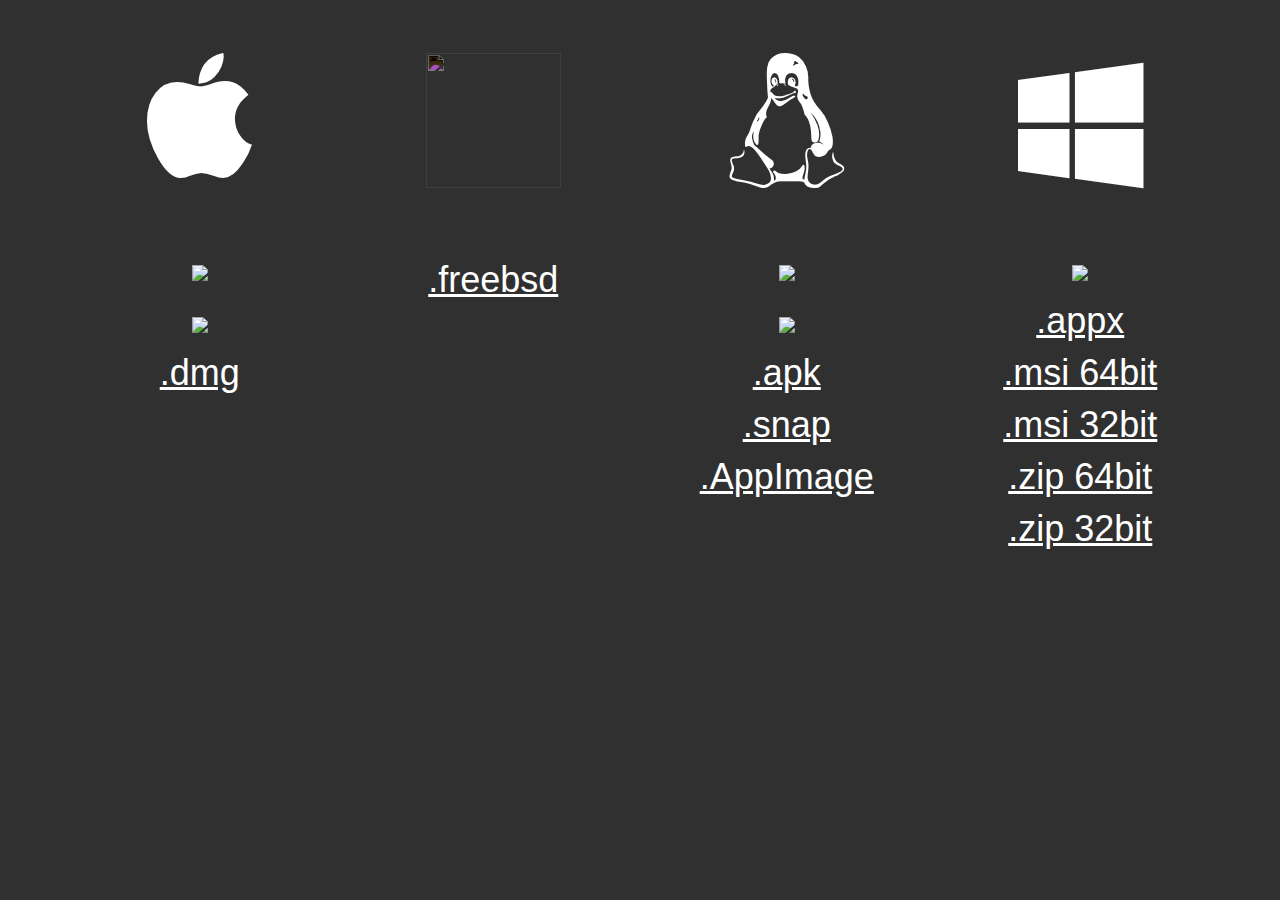
==== app-download.html @ 75221b00 "BackUp" ====
<!--
  ~ HKNBP_Core is free software: you can redistribute it and/or modify
  ~ it under the terms of the GNU General Public License as published by
  ~ the Free Software Foundation, either version 3 of the License, or
  ~ (at your option) any later version.
  ~
  ~ HKNBP_Core is distributed in the hope that it will be useful,
  ~ MERCHANTABILITY or FITNESS FOR A PARTICULAR PURPOSE.  See the
  ~ GNU General Public License for more details.
  ~
  ~ You should have received a copy of the GNU General Public License
  ~ along with HKNBP_Core.  If not, see <https://www.gnu.org/licenses/>.
  -->

<!--
  ~ HKNBP_Core is free software: you can redistribute it and/or modify
  ~ it under the terms of the GNU General Public License as published by
  ~ the Free Software Foundation, either version 3 of the License, or
  ~ (at your option) any later version.
  ~
  ~ HKNBP_Core is distributed in the hope that it will be useful,
  ~ MERCHANTABILITY or FITNESS FOR A PARTICULAR PURPOSE.  See the
  ~ GNU General Public License for more details.
  ~
  ~ You should have received a copy of the GNU General Public License
  ~ along with HKNBP_Core.  If not, see <https://www.gnu.org/licenses/>.
  -->

<!DOCTYPE html>
<html>
<head>
    <meta charset="UTF-8">
    <title>App Download</title>
    <style>
        body {
            background:#303030;
            color: #FFF;
            font-size:5vh;
            font-family: 'Helvetica Neue', Helvetica, Arial, sans-serif;
            padding:1em;
        }

        /* Scroll Bar 效果*/
        /* width & height */
        ::-webkit-scrollbar {
          width: .7vh; height: .7vh;
        }
        /* Track */
        ::-webkit-scrollbar-track {
          background: #303030;
        }
        /* Handle */
        ::-webkit-scrollbar-thumb {
          background: #777777;
        }
        /* Handle on hover */
        ::-webkit-scrollbar-thumb:hover {
          background: #DDDDDD;
        }

        @font-face {
          font-family: 'fontello';
          src: url('./font/fontello.eot?23602108');
          src: url('./font/fontello.eot?23602108#iefix') format('embedded-opentype'),
          url('./font/fontello.woff?23602108') format('woff'),
          url('./font/fontello.ttf?23602108') format('truetype'),
          url('./font/fontello.svg?23602108#fontello') format('svg');
          font-weight: normal;
          font-style: normal;
        }
        i.icon-font{
          font-family: "fontello";
          font-style: normal;
          font-weight: normal;
          speak: none;

          display: inline-block;
          text-decoration: inherit;
          width: 1em;
          text-align: center;
          /* opacity: .8; */

          /* For safety - reset parent styles, that can break glyph codes*/
          font-variant: normal;
          text-transform: none;

          /* fix buttons height, for twitter bootstrap */
          //line-height: 1em;

          /* You can be more comfortable with increased icons size */
          font-size: 100%;

          /* Font smoothing. That was taken from TWBS */
          -webkit-font-smoothing: antialiased;
          -moz-osx-font-smoothing: grayscale;

          /* Uncomment for 3D effect */
          /* text-shadow: .1vh .1vh .1vh rgba(127, 127, 127, 0.3); */
        }

        div{
            text-align:center;
        }

        .wrapper {
            display: flex;
        }

        .wrapper > div {
            flex: 1;
        }

        .wrapper div a{
            color: #FFF;
            font-size: 4vh;
        }

        .wrapper div img{
            width:30vh;
        }
    </style>
</head>
<body>
    <div class="wrapper">
        <div>
            <i class="icon-font" style="font-size:15vh;">&#xf179;</i>
            <br><br>
            <a target="_blank" href="https://snapcraft.io/hknbp"><img src="https://developer.apple.com/app-store/marketing/guidelines/images/badge-download-on-the-app-store.svg"/></a><br>
            <a target="_blank" href="https://snapcraft.io/hknbp"><img src="https://developer.apple.com/app-store/marketing/guidelines/images/badge-download-on-the-mac-app-store.svg"/></a><br>
            <a target="_blank" href="https://drive.google.com/file/d/1L09R3he8BI5S6MuC0-TyeabhqX-KpxOv/view?usp=sharing">.dmg</a><br>
        </div>
        <div>
            <img style="width:15vh;height:15vh;filter:invert(100%);" src="https://www.pinclipart.com/picdir/big/40-405018_devil-clipart-freebsd-freebsd-icon-png-download.png"/>
            <br><br>
            <a target="_blank" href="https://drive.google.com/file/d/1vNXvAGPp_fRzb7_Xjy7SSZ4huqknBzw5/view?usp=sharing">.freebsd</a><br>
        </div>
        <div>
            <i class="icon-font" style="font-size:15vh;">&#xf17c;</i>
            <br><br>
            <a target="_blank" href="https://snapcraft.io/hknbp"><img src="https://play.google.com/intl/en_us/badges/images/badge_new.png"/></a><br>
            <a target="_blank" href="https://snapcraft.io/hknbp"><img src="https://github.com/snapcore/snap-store-badges/blob/master/EN/%5BEN%5D-snap-store-white@2x.png?raw=true"/></a><br>
            <a target="_blank" href="https://drive.google.com/file/d/1HfhFBHNIRyXYtQF9falwGsguXLY1H-5S/view?usp=sharing">.apk</a><br>
            <a target="_blank" href="https://drive.google.com/file/d/12XyatU0SUtJaQgZf9Eer6cFleHGWDcji/view?usp=sharing">.snap</a><br>
            <a target="_blank" href="https://drive.google.com/file/d/1B1IbKBil3GQKmRczVeWHMMltUh3JCsaz/view?usp=sharing">.AppImage</a><br>
        </div>
        <div>
            <i class="icon-font" style="font-size:15vh;">&#xf17a;</i>
            <br><br>
            <a target="_blank" href="https://snapcraft.io/hknbp"><img src="https://www.wagnerequipment.com/wp-content/uploads/2016/09/windows-phone-badge.png"/></a><br>
            <a target="_blank" href="https://drive.google.com/file/d/1L09R3he8BI5S6MuC0-TyeabhqX-KpxOv/view?usp=sharing">.appx</a><br>
            <a target="_blank" href="https://drive.google.com/file/d/1W1RXwGclPQUj613mQXoM8ZlW9rs6_jN1/view?usp=sharing">.msi 64bit</a><br>
            <a target="_blank" href="https://drive.google.com/file/d/1-gykB4FCJuFPmtjAZVOOViTWMbsbRFcA/view?usp=sharing">.msi 32bit</a><br>
            <a target="_blank" href="https://drive.google.com/file/d/1W1RXwGclPQUj613mQXoM8ZlW9rs6_jN1/view?usp=sharing">.zip 64bit</a><br>
            <a target="_blank" href="https://drive.google.com/file/d/1-gykB4FCJuFPmtjAZVOOViTWMbsbRFcA/view?usp=sharing">.zip 32bit</a><br>
        </div>
    </div>
</body>
</html>
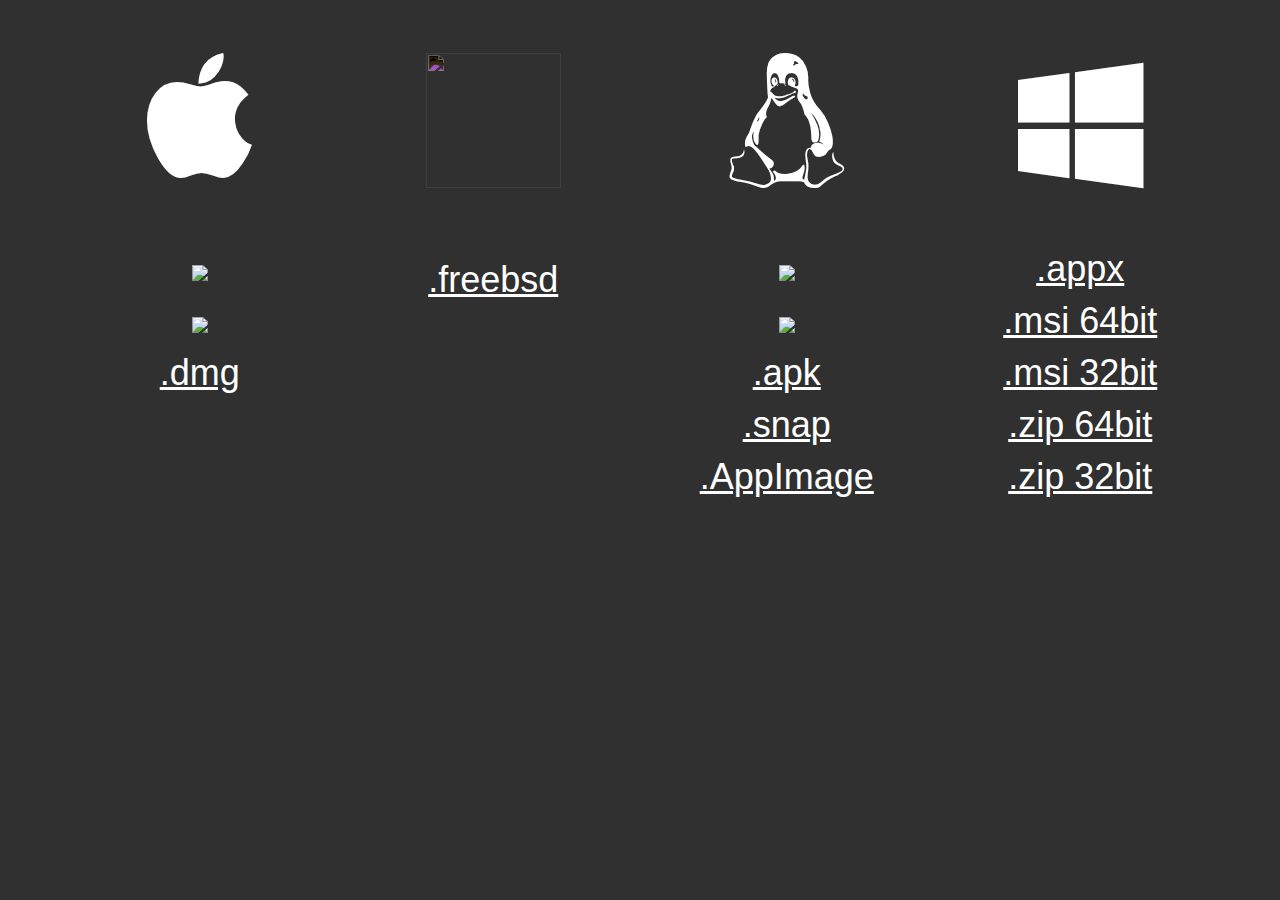
==== commit 9349a4f2: "test" ====
--- a/app-download.html
+++ b/app-download.html
@@ -146,7 +146,7 @@
         <div>
             <i class="icon-font" style="font-size:15vh;">&#xf17a;</i>
             <br><br>
-            <a target="_blank" href="https://snapcraft.io/hknbp"><img src="https://www.wagnerequipment.com/wp-content/uploads/2016/09/windows-phone-badge.png"/></a><br>
+            <!--<a target="_blank" href="https://snapcraft.io/hknbp"><img src="https://www.wagnerequipment.com/wp-content/uploads/2016/09/windows-phone-badge.png"/></a><br>-->
             <a target="_blank" href="https://drive.google.com/file/d/1L09R3he8BI5S6MuC0-TyeabhqX-KpxOv/view?usp=sharing">.appx</a><br>
             <a target="_blank" href="https://drive.google.com/file/d/1W1RXwGclPQUj613mQXoM8ZlW9rs6_jN1/view?usp=sharing">.msi 64bit</a><br>
             <a target="_blank" href="https://drive.google.com/file/d/1-gykB4FCJuFPmtjAZVOOViTWMbsbRFcA/view?usp=sharing">.msi 32bit</a><br>
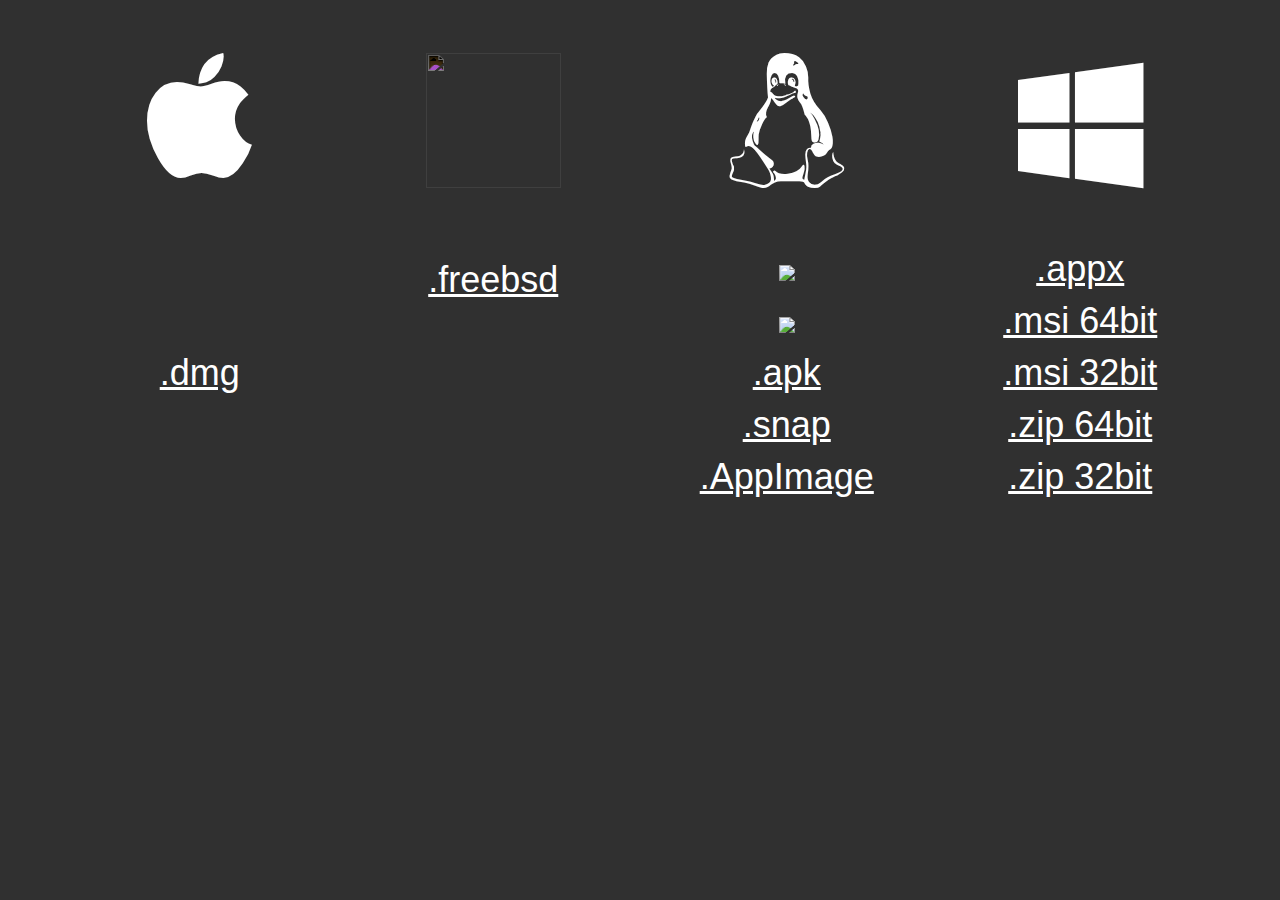
==== commit 1095a235: "v2020.01_4" ====
--- a/app-download.html
+++ b/app-download.html
@@ -125,8 +125,8 @@
         <div>
             <i class="icon-font" style="font-size:15vh;">&#xf179;</i>
             <br><br>
-            <a target="_blank" href="https://snapcraft.io/hknbp"><img src="https://developer.apple.com/app-store/marketing/guidelines/images/badge-download-on-the-app-store.svg"/></a><br>
-            <a target="_blank" href="https://snapcraft.io/hknbp"><img src="https://developer.apple.com/app-store/marketing/guidelines/images/badge-download-on-the-mac-app-store.svg"/></a><br>
+            <a style="display:none" target="_blank" href="https://snapcraft.io/hknbp"><img src="https://developer.apple.com/app-store/marketing/guidelines/images/badge-download-on-the-app-store.svg"/></a><br>
+            <a style="display:none" target="_blank" href="https://snapcraft.io/hknbp"><img src="https://developer.apple.com/app-store/marketing/guidelines/images/badge-download-on-the-mac-app-store.svg"/></a><br>
             <a target="_blank" href="https://drive.google.com/file/d/1L09R3he8BI5S6MuC0-TyeabhqX-KpxOv/view?usp=sharing">.dmg</a><br>
         </div>
         <div>
@@ -137,7 +137,7 @@
         <div>
             <i class="icon-font" style="font-size:15vh;">&#xf17c;</i>
             <br><br>
-            <a target="_blank" href="https://snapcraft.io/hknbp"><img src="https://play.google.com/intl/en_us/badges/images/badge_new.png"/></a><br>
+            <a target="_blank" href="https://play.google.com/store/apps/details?id=org.sourcekey.hknbp.hknbp_android"><img src="https://play.google.com/intl/en_us/badges/images/badge_new.png"/></a><br>
             <a target="_blank" href="https://snapcraft.io/hknbp"><img src="https://github.com/snapcore/snap-store-badges/blob/master/EN/%5BEN%5D-snap-store-white@2x.png?raw=true"/></a><br>
             <a target="_blank" href="https://drive.google.com/file/d/1HfhFBHNIRyXYtQF9falwGsguXLY1H-5S/view?usp=sharing">.apk</a><br>
             <a target="_blank" href="https://drive.google.com/file/d/12XyatU0SUtJaQgZf9Eer6cFleHGWDcji/view?usp=sharing">.snap</a><br>
